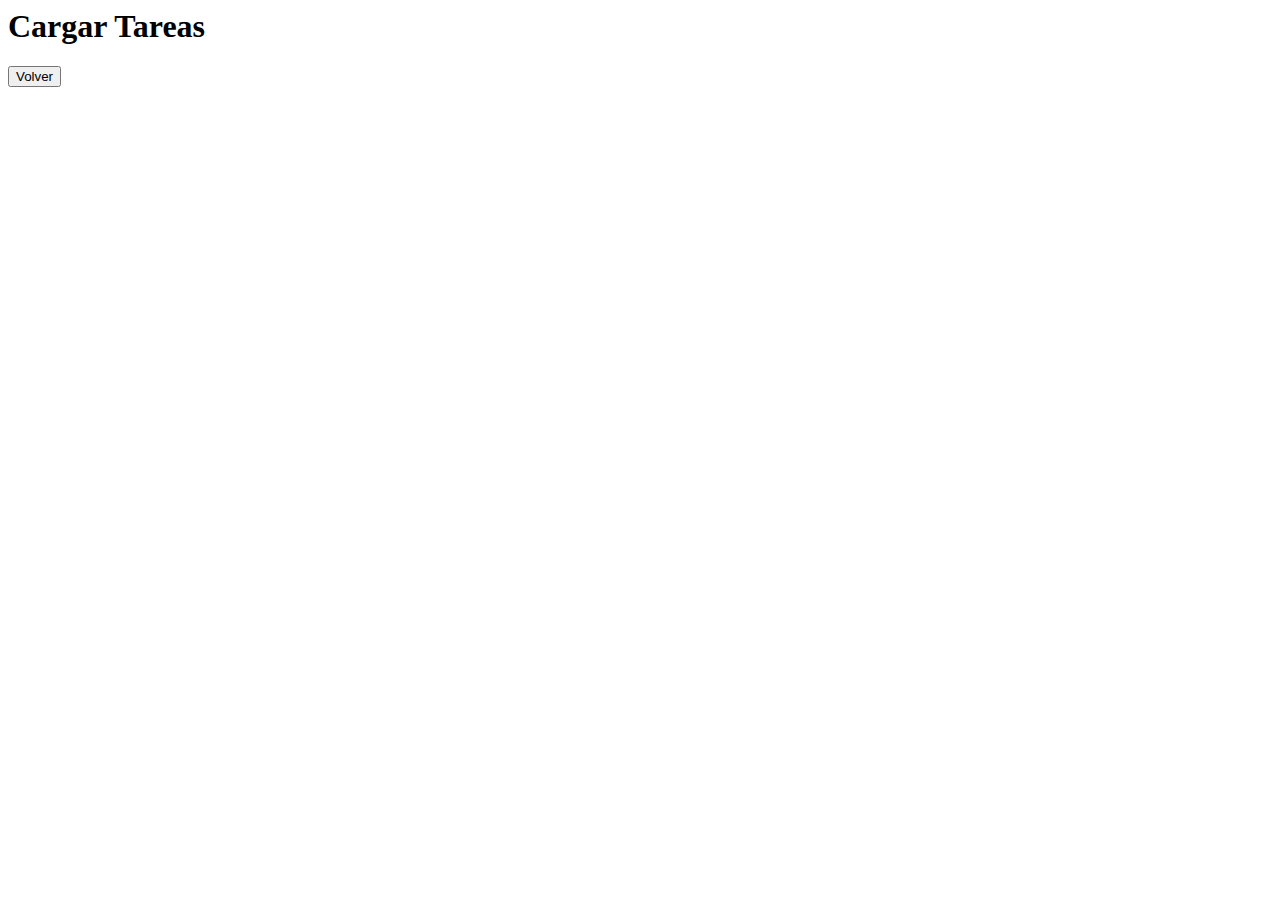
==== paginas/cargarTareas.html @ 66fc00ee "extendiendo estructura" ====
<html lang="en">
<head>
    <meta charset="UTF-8">
    <meta http-equiv="X-UA-Compatible" content="IE=edge">
    <meta name="viewport" content="width=device-width, initial-scale=1.0">
    <link href="https://cdn.jsdelivr.net/npm/bootstrap@5.2.0/dist/css/bootstrap.min.css" rel="stylesheet" integrity="sha384-gH2yIJqKdNHPEq0n4Mqa/HGKIhSkIHeL5AyhkYV8i59U5AR6csBvApHHNl/vI1Bx" crossorigin="anonymous">
    <link rel="stylesheet" href="/css/stylesheet.css">
    <title>Cargar Tareas</title>
</head>
<body>
    <main>
        <h1>Cargar Tareas</h1>


        <div>
            <a href="/index.html"><button class="btn btn-outline-primary" type="submit">Volver</button></a>
        </div>
    </main>


<script src="https://cdn.jsdelivr.net/npm/bootstrap@5.2.0/dist/js/bootstrap.bundle.min.js" integrity="sha384-A3rJD856KowSb7dwlZdYEkO39Gagi7vIsF0jrRAoQmDKKtQBHUuLZ9AsSv4jD4Xa" crossorigin="anonymous"></script>
<script src="/js/cargarTareas.js"></script>    
</body>
</html>
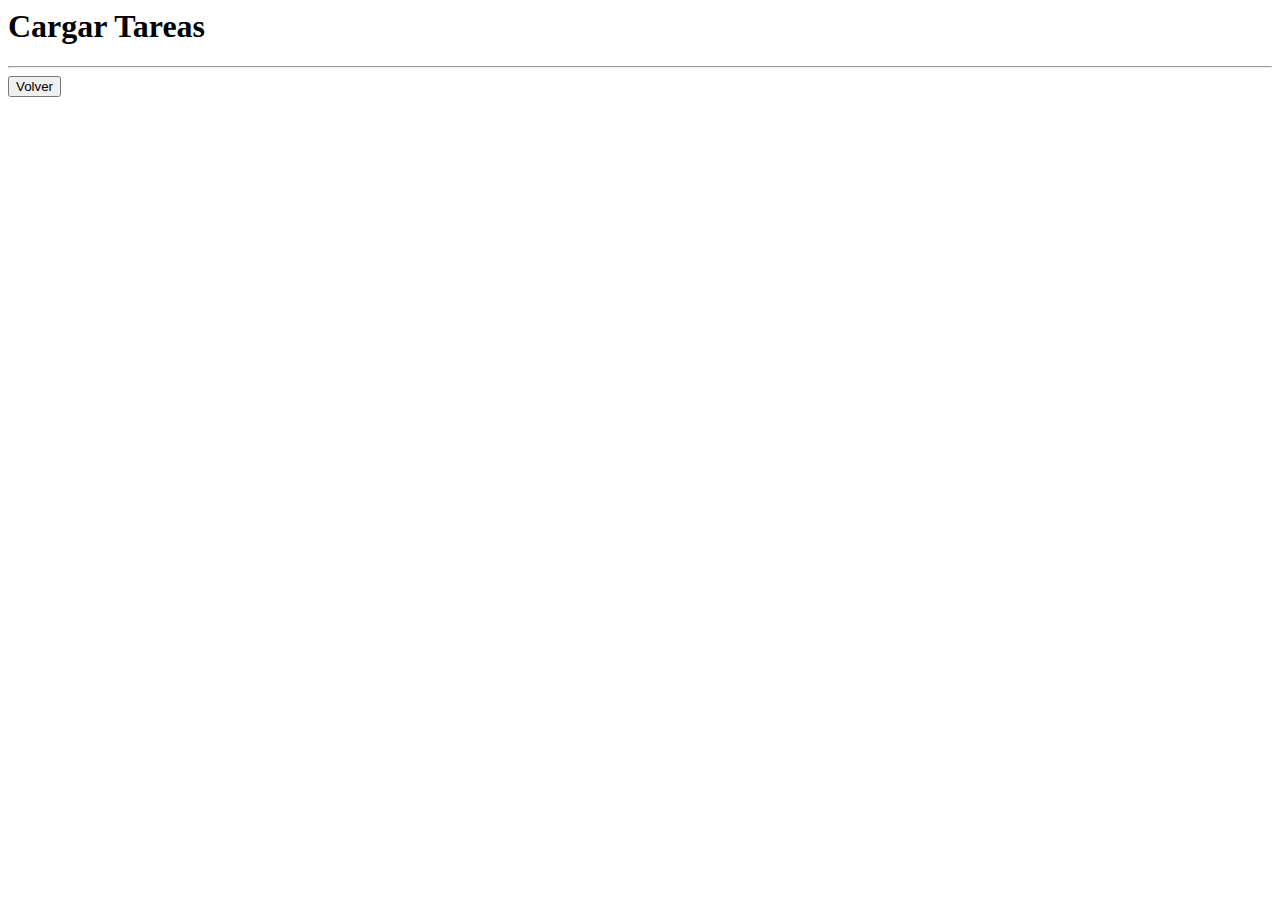
==== commit 536455bd: "comenzando ejercicios" ====
--- a/paginas/cargarTareas.html
+++ b/paginas/cargarTareas.html
@@ -8,8 +8,9 @@
     <title>Cargar Tareas</title>
 </head>
 <body>
-    <main>
-        <h1>Cargar Tareas</h1>
+    <main class="container">
+        <h1 class="text-center">Cargar Tareas</h1>
+        <hr>
 
 
         <div>
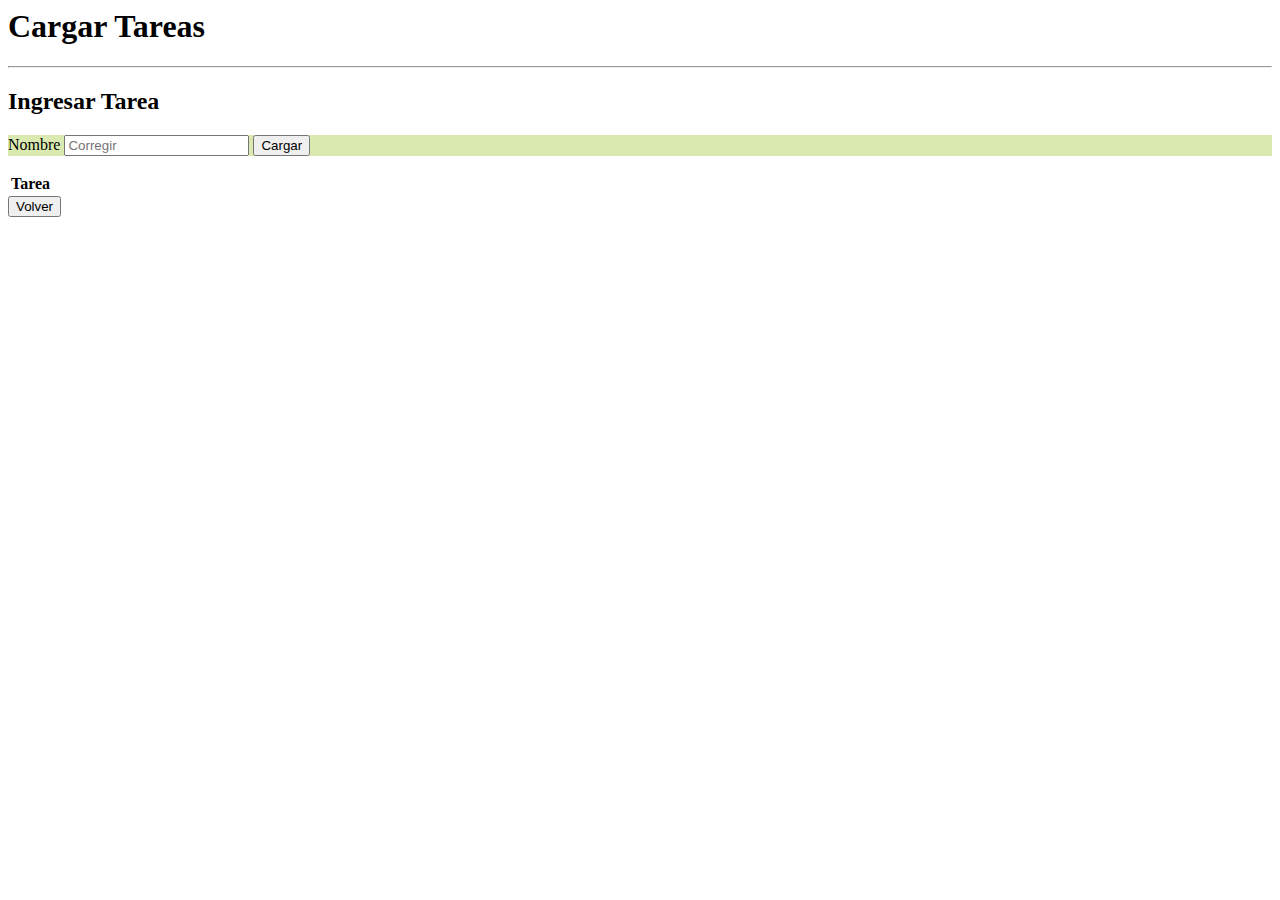
==== commit 588b26b0: "agregando mas ejercicio" ====
--- a/paginas/cargarTareas.html
+++ b/paginas/cargarTareas.html
@@ -1,16 +1,34 @@
-<html lang="en">
+<html lang="es">
 <head>
     <meta charset="UTF-8">
     <meta http-equiv="X-UA-Compatible" content="IE=edge">
     <meta name="viewport" content="width=device-width, initial-scale=1.0">
     <link href="https://cdn.jsdelivr.net/npm/bootstrap@5.2.0/dist/css/bootstrap.min.css" rel="stylesheet" integrity="sha384-gH2yIJqKdNHPEq0n4Mqa/HGKIhSkIHeL5AyhkYV8i59U5AR6csBvApHHNl/vI1Bx" crossorigin="anonymous">
-    <link rel="stylesheet" href="/css/stylesheet.css">
+    <link rel="stylesheet" href="/css/cargarTareas.css">
     <title>Cargar Tareas</title>
 </head>
 <body>
     <main class="container">
         <h1 class="text-center">Cargar Tareas</h1>
         <hr>
+        <h2>Ingresar Tarea</h2>
+        <div class="container d-flex carrito">
+            <form action="" class="my-5">
+                <label for="ingresarTarea" class="m-3">Nombre</label>
+                <input type="text" id="nombre" minlength="5" required placeholder="Corregir">
+                <button type="submit" class="btn btn-dark" onclick="cargarTarea()" >Cargar</button>
+            </form>
+        </div>
+        <div>
+            <table id="tabla">
+                <thead>
+                    <tr>
+                        <th>Tarea</th>
+                    </tr>
+                </thead>
+                
+            </table>
+        </div>
 
 
         <div>
--- a/css/cargarTareas.css
+++ b/css/cargarTareas.css
@@ -0,0 +1,3 @@
+.carrito{
+    background: rgb(218, 233, 176);
+}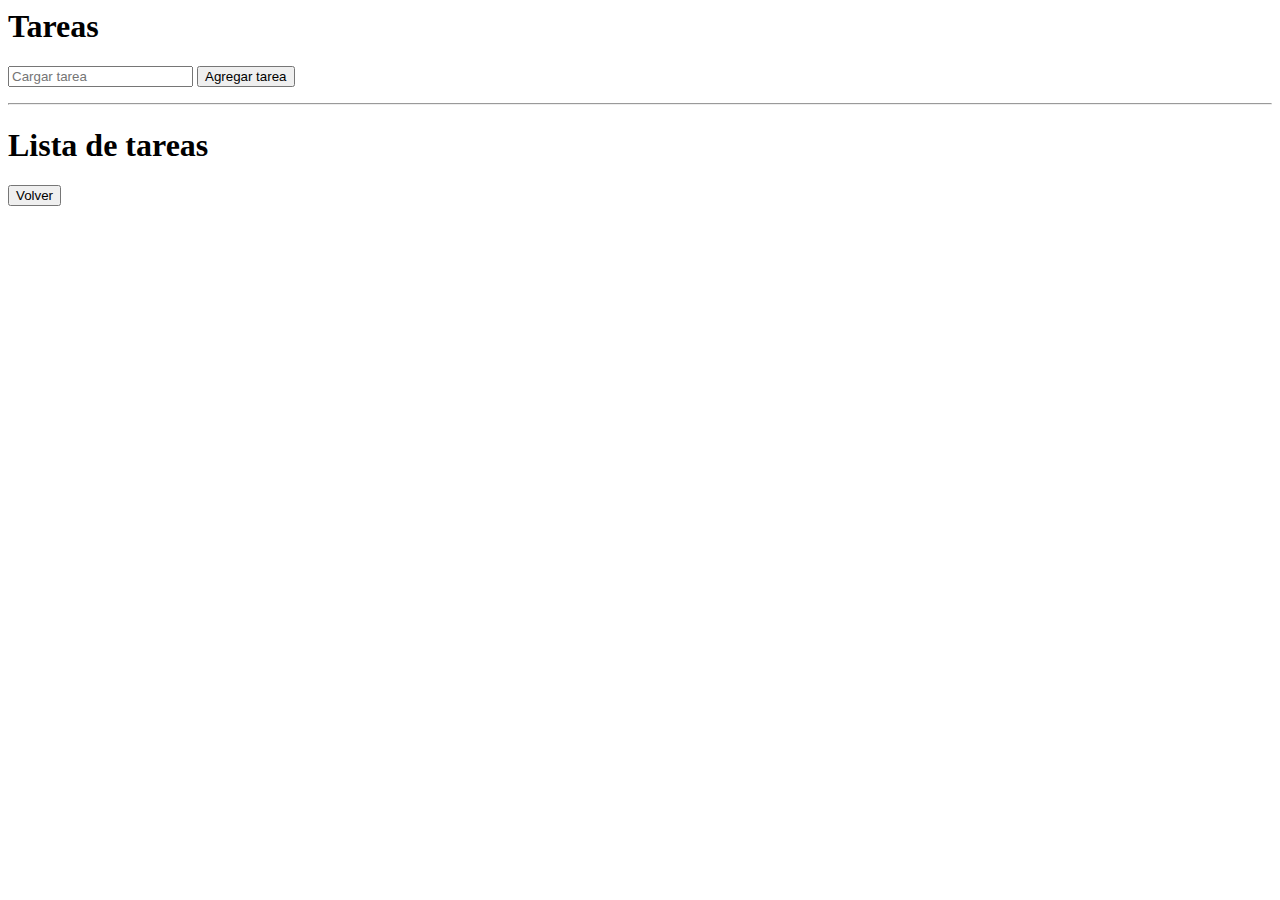
==== commit bd09b277: "terminando ejercicios" ====
--- a/paginas/cargarTareas.html
+++ b/paginas/cargarTareas.html
@@ -9,35 +9,37 @@
 </head>
 <body>
     <main class="container">
-        <h1 class="text-center">Cargar Tareas</h1>
-        <hr>
-        <h2>Ingresar Tarea</h2>
-        <div class="container d-flex carrito">
-            <form action="" class="my-5">
-                <label for="ingresarTarea" class="m-3">Nombre</label>
-                <input type="text" id="nombre" minlength="5" required placeholder="Corregir">
-                <button type="submit" class="btn btn-dark" onclick="cargarTarea()" >Cargar</button>
-            </form>
-        </div>
-        <div>
-            <table id="tabla">
-                <thead>
-                    <tr>
-                        <th>Tarea</th>
-                    </tr>
-                </thead>
-                
-            </table>
-        </div>
-
-
-        <div>
-            <a href="/index.html"><button class="btn btn-outline-primary" type="submit">Volver</button></a>
-        </div>
+      <section>
+        <h1 class="display-3">Tareas</h1>
+      </section>
+      <section>
+        <form class="form-control d-flex" id="formulario">
+            <input
+              type="text"
+              id="tarea"
+              class="form-control"
+              minlength="5"
+              maxlength="30"
+              placeholder="Cargar tarea"
+              required/>
+            <button type="submit" class="btn btn-otuline-dark">Agregar tarea </button>
+        </form>
+        <hr />
+      </section>
+      <section>
+        <h1 class="display-3">Lista de tareas</h1>
+        <article>
+          <div id="listaDeTareas"></div>
+        </article>
+      </section>
+      <div>
+        <a href="/index.html"><button class="btn btn-outline-primary" type="submit">Volver</button></a>
+    </div>
     </main>
-
-
-<script src="https://cdn.jsdelivr.net/npm/bootstrap@5.2.0/dist/js/bootstrap.bundle.min.js" integrity="sha384-A3rJD856KowSb7dwlZdYEkO39Gagi7vIsF0jrRAoQmDKKtQBHUuLZ9AsSv4jD4Xa" crossorigin="anonymous"></script>
-<script src="/js/cargarTareas.js"></script>    
-</body>
+    <footer></footer>
+    <!-- JavaScript Bundle with Popper -->
+    <script src="https://cdn.jsdelivr.net/npm/bootstrap@5.2.0/dist/js/bootstrap.bundle.min.js" integrity="sha384-A3rJD856KowSb7dwlZdYEkO39Gagi7vIsF0jrRAoQmDKKtQBHUuLZ9AsSv4jD4Xa" crossorigin="anonymous"></script>
+    <script src="/js/cargarTareas.js"></script>
+  </body>
+</html>
 </html>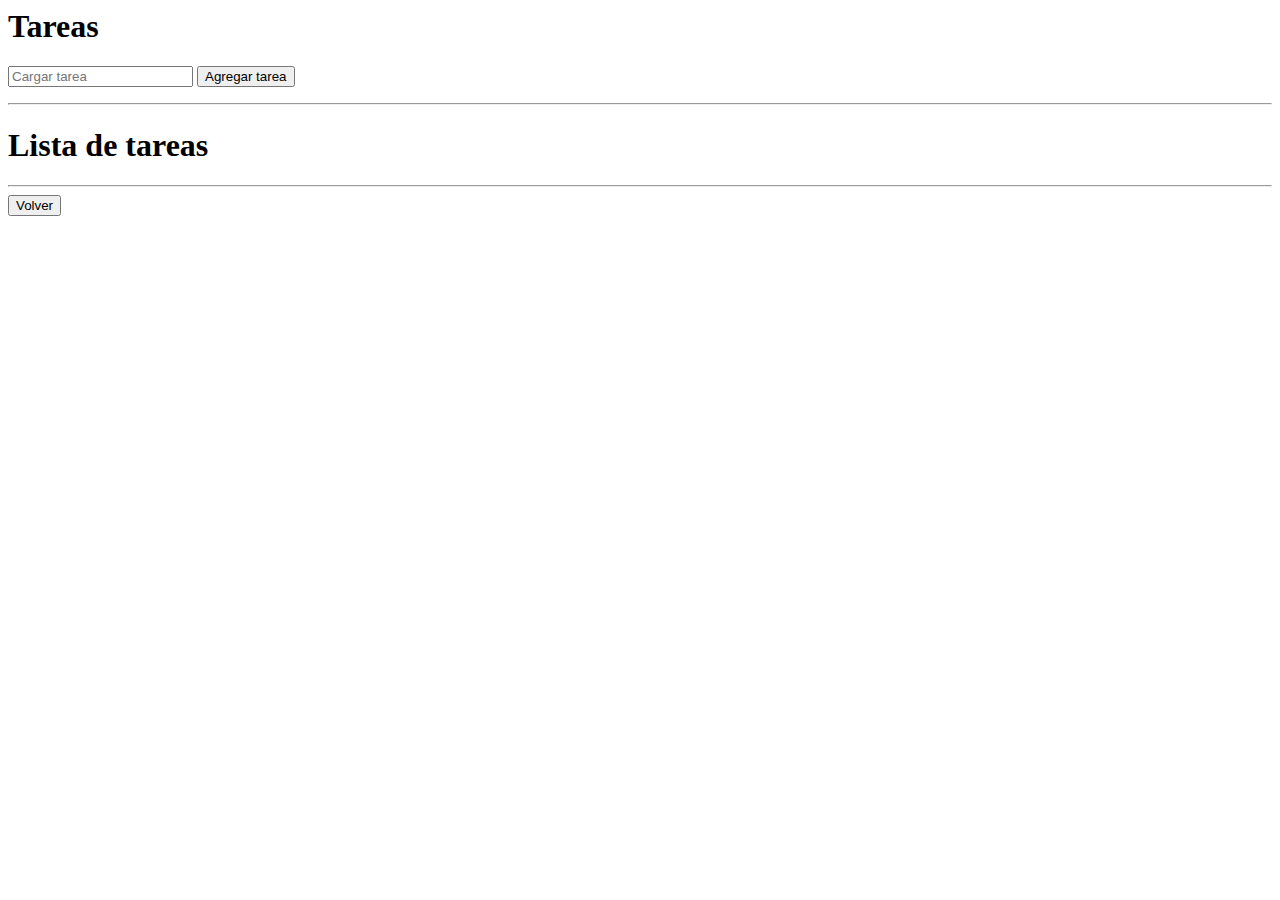
==== commit abdb220b: "pequeños cambios" ====
--- a/paginas/cargarTareas.html
+++ b/paginas/cargarTareas.html
@@ -3,6 +3,9 @@
     <meta charset="UTF-8">
     <meta http-equiv="X-UA-Compatible" content="IE=edge">
     <meta name="viewport" content="width=device-width, initial-scale=1.0">
+    <meta name="description" content="Practico DOM y BOM">
+    <meta name="keywords" content="DOM, BOM, JavaScript, ">
+    <meta name="author" content="Fernando Perez">
     <link href="https://cdn.jsdelivr.net/npm/bootstrap@5.2.0/dist/css/bootstrap.min.css" rel="stylesheet" integrity="sha384-gH2yIJqKdNHPEq0n4Mqa/HGKIhSkIHeL5AyhkYV8i59U5AR6csBvApHHNl/vI1Bx" crossorigin="anonymous">
     <link rel="stylesheet" href="/css/cargarTareas.css">
     <title>Cargar Tareas</title>
@@ -28,6 +31,7 @@
       </section>
       <section>
         <h1 class="display-3">Lista de tareas</h1>
+        <hr>
         <article>
           <div id="listaDeTareas"></div>
         </article>
